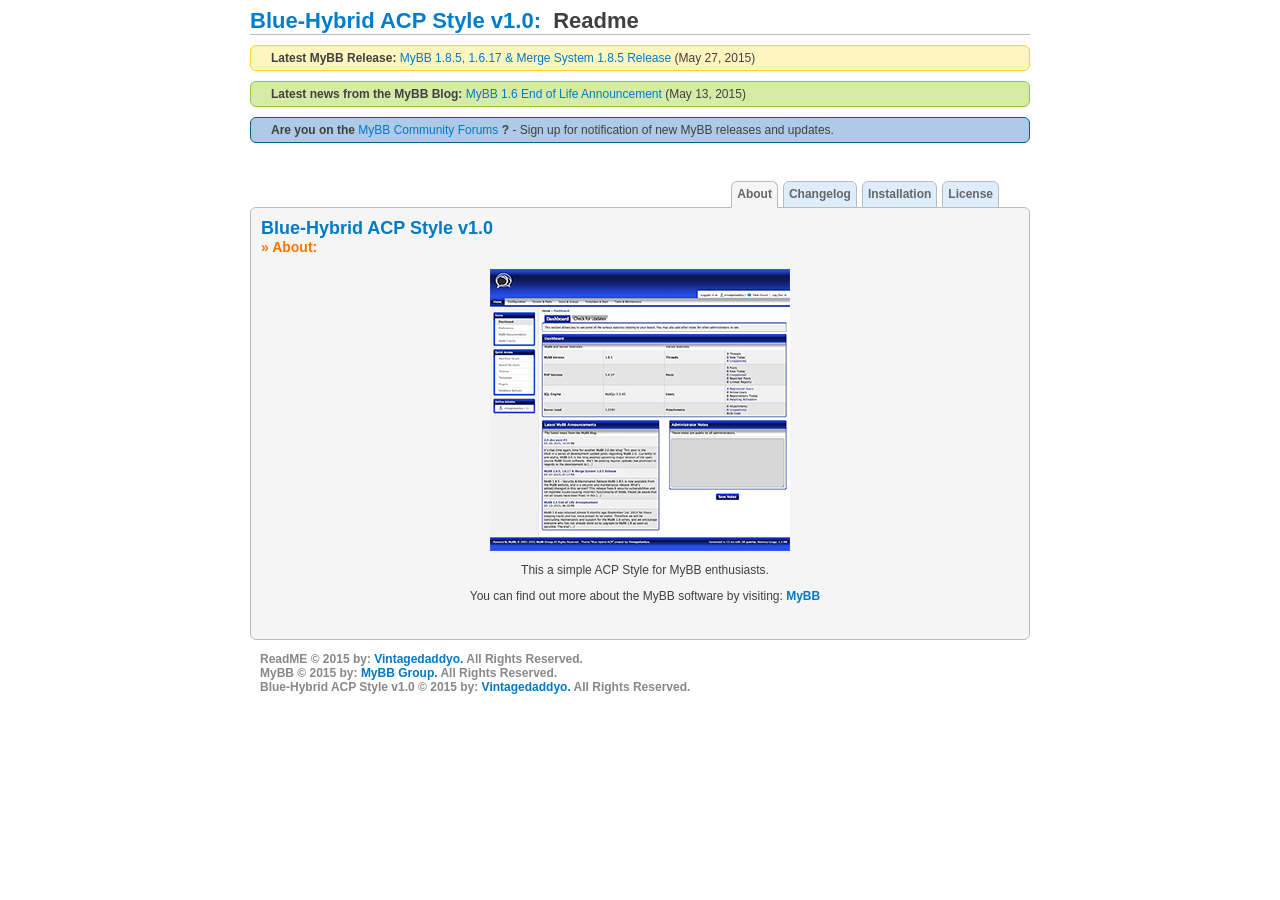
==== Documentation/ReadMe.html @ a537bf36 "Initial Git Commit" ====
<!DOCTYPE html PUBLIC "-//W3C//DTD XHTML 1.0 Transitional//EN" "http://www.w3.org/TR/xhtml1/DTD/xhtml1-transitional.dtd">
<html xmlns="http://www.w3.org/1999/xhtml">
	<head>
	<meta http-equiv="Content-Type" content="text/html; charset=UTF-8" />
	<title>Blue-Hybrid ACP Style v1.0 &raquo; Readme</title>
	<link rel="icon" type="image/png" href="favicon.ico" />
	<style type="text/css" media="screen">
/** Default Style **/
         

.alert {
	background: #FFF6BF;
	border-top: 1px solid #FFD324;
	border-left: 1px solid #FFD324;
	border-right: 1px solid #FFD324;
	border-bottom: 1px solid #FFD324;
	text-align: left;
	margin: 10px auto;
	padding: 5px 20px;
	/*font-weight: bold;*/
	border-radius: 6px;
	color: #404040;
}
.notice1 {
	background: #D6ECA6;
	border-top: 1px solid #8DC93E;
	border-left: 1px solid #8DC93E;
	border-right: 1px solid #8DC93E;
	border-bottom: 1px solid #8DC93E;
	text-align: left;
	margin: 10px auto;
	padding: 5px 20px;
	/*font-weight: bold;*/
	border-radius: 6px;
	color: #404040;
}
.notice2 {
	background: #ADCBE7;
	border-top: 1px solid #0F5C8E;
	border-left: 1px solid #0F5C8E;
	border-right: 1px solid #0F5C8E;
	border-bottom: 1px solid #0F5C8E;
	text-align: left;
	margin: 10px auto;
	padding: 5px 20px;
	/*font-weight: bold;*/
	border-radius: 6px;
	color: #404040;
}
body {
	font-family: Verdana, Arial;
	font-size: 12px;
	color: #404040;
	background: #FFFFFF;
}
p {
	padding-left: 10px;
}
blockquote {
	margin: 10px 20px 0px 20px;
	padding: 10px;
	border: 1px solid #8d8d8d;
	background-color: #f5f5f5;
}
li {
	margin-top: 20px;
}
ul li ul li {
	margin-top: 10px;
}
a, a:active, a:link, a:visited {
	color: #0079C7;
	text-decoration: none;
}
a:hover {
	color: #FF7500;
	text-decoration: underline;
}
/** Place Holder Style **/

#Container {
	width: 780px;
	margin-left: auto;
	margin-right: auto;
}
#Content {
	background-color: #F5F5F5;
	border: 1px solid #BBBBBB;
	padding: 10px;
	margin-top: -13px;
	border-radius: 6px;
}
/** Title Style **/

#Title {
	font-family: Verdana, Arial;
	font-size: 22px;
	font-weight: bold;
	color: #027DCC;
	border-bottom: 1px solid #BBBBBB;
	margin-bottom: 10px;
}
.SubTitle {
	font-family: Verdana, Arial;
	font-size: 18px;
	font-weight: bold;
	color: #0079C7;
}
.SubSubTitle {
	font-family: Verdana, Arial;
	font-size: 14px;
	font-weight: bold;
	color: #FF7500;
}
/** Tabs **/

ul#Tabs {
	font-family: Verdana, Arial;
	font-size: 12px;
	font-weight: bold;
	list-style-type: none;
	padding-bottom: 28px;
	padding-right: 25px;
	border-bottom: 1px solid #bbbbbb;
	margin-bottom: 12px;
	z-index: 1;
	margin-left: 6px;
	margin-right: 6px;
}
#Tabs li.Tab {
	float: right;
	height: 25px;
	background-color: #deedfb;
	margin: 2px 0px 0px 5px;
	border: 1px solid #bbbbbb;
	border-top-left-radius: 6px;
	border-top-right-radius: 6px;
}
#Tabs li.Tab a {
	float: left;
	display: block;
	color: #666666;
	text-decoration: none;
	padding: 5px;
}
#Tabs li.Tab a:hover {
	background-color: #F5F5F5;
	border-bottom: 0px;
	border-top-left-radius: 6px;
	border-top-right-radius: 6px;
}
/** Selected Tab **/

#Tabs li.SelectedTab {
	float: right;
	height: 25px;
	background-color: #F5F5F5;
	margin: 2px 0px 0px 5px;
	border-top: 1px solid #BBBBBB;
	border-right: 1px solid #BBBBBB;
	border-bottom: 1px solid #F5F5F5;
	border-left: 1px solid #BBBBBB;
	border-top-left-radius: 6px;
	border-top-right-radius: 6px;
}
#Tabs li.SelectedTab a {
	float: left;
	display: block;
	color: #666666;
	text-decoration: none;
	padding: 5px;
	cursor: default;
}
/** Copyright **/

#Copyright {
	text-align: left;
	color: #888888;
	font-weight: bold;
}
</style>
	<script type="text/javascript">
	/* <![CDATA[ */
		// About Page
		function about() {
			// Tab
			document.getElementById('AboutTab').className = 'SelectedTab';
			document.getElementById('ChangelogTab').className = 'Tab';
			document.getElementById('InstallTab').className = 'Tab';
			document.getElementById('LicenseTab').className = 'Tab';
			// Page
			document.getElementById('About').style.display= 'block';
			document.getElementById('Changelog').style.display = 'none';
			document.getElementById('Install').style.display = 'none';
			document.getElementById('License').style.display = 'none';
		}
		// Changelog Page
		function changelog() {
			// Tab
			document.getElementById('AboutTab').className = 'Tab';
			document.getElementById('ChangelogTab').className = 'SelectedTab';
			document.getElementById('InstallTab').className = 'Tab';
			document.getElementById('LicenseTab').className = 'Tab';
			// Page
			document.getElementById('About').style.display = 'none';
			document.getElementById('Changelog').style.display = 'block';
			document.getElementById('Install').style.display = 'none';
			document.getElementById('License').style.display = 'none';
		}
		// Installation Page
		function install() {
			// Tab
			document.getElementById('AboutTab').className = 'Tab';
			document.getElementById('ChangelogTab').className = 'Tab';
			document.getElementById('InstallTab').className = 'SelectedTab';
			document.getElementById('LicenseTab').className = 'Tab';
			// Page
			document.getElementById('About').style.display= 'none';
			document.getElementById('Changelog').style.display = 'none';
			document.getElementById('Install').style.display = 'block';
			document.getElementById('License').style.display = 'none';
		
		}
		// License Page
		function license() {
			// Tab
			document.getElementById('AboutTab').className = 'Tab';
			document.getElementById('ChangelogTab').className = 'Tab';
			document.getElementById('InstallTab').className = 'Tab';
			document.getElementById('LicenseTab').className = 'SelectedTab';
			// Page
			document.getElementById('About').style.display= 'none';
			document.getElementById('Changelog').style.display = 'none';
			document.getElementById('Install').style.display = 'none';
			document.getElementById('License').style.display = 'block';
		}
	/* ]]> */
	</script>
	</head>
	<body>
<div id="Container">
<!-- Begin Title -->
<div id="Title">Blue-Hybrid ACP Style v1.0:&nbsp;&nbsp;<span style="color: #404040;">Readme</span></div>
<!-- End Title --> 
<!-- begin: alerts -->

<p class="alert"><strong>Latest MyBB Release:</strong> <a href="http://blog.mybb.com/2015/05/27/mybb-1-8-5-1-6-17-merge-system-1-8-5-release/" target="_blank">MyBB 1.8.5, 1.6.17 &amp; Merge System 1.8.5 Release</a> <span class="date">(May 27, 2015)</span></p>
<p class="notice1"><strong>Latest news from the MyBB Blog:</strong> <a href="http://blog.mybb.com/2015/05/13/mybb-1-6-end-of-life-announcement/" target="_blank">MyBB 1.6 End of Life Announcement</a> <span class="date">(May 13, 2015)</span></p>
<p class="notice2"><strong>Are you on the </strong><a href="http://community.mybb.com/" target="_blank">MyBB Community Forums</a><strong>&nbsp;?</strong> - Sign up for notification of new MyBB releases and updates.</p>
<!-- end: alerts --> 
<br />
<!-- Begin Tabs -->
<ul id="Tabs">
      <li id="LicenseTab" class="Tab"><a href="#License" onclick="license(); return false;" title="License">License</a></li>
      <li id="InstallTab" class="Tab"><a href="#Installation" onclick="install(); return false;" title="Installation Instructions">Installation</a></li>
      <li id="ChangelogTab" class="Tab"><a href="#Changelog" onclick="changelog(); return false;" title="Changelog">Changelog</a></li>
      <li id="AboutTab" class="SelectedTab"><a href="#About" onclick="about(); return false;" title="About">About</a></li>
    </ul>
<!-- End Tabs --> 
<!-- Begin Content -->
<div id="Content"> 
      <!-- Begin  About Theme-->
      <div id="About">
    <div class="SubTitle">Blue-Hybrid ACP Style v1.0</div>
    <div class="SubSubTitle">&raquo;&nbsp;About:</div>
    <br />
    <center>
          <a href="ACP_Style_Screen.png" ><img src="ACP_Style_Screen_sm.png" border="0"/></a>
          <p>This a simple ACP Style for MyBB enthusiasts.</p>
          <p>You can find out more about the MyBB software by visiting: <a href="http://www.mybb.com" target="_blank"><b>MyBB</b></a></p>
        </center>
    <br />
  </div>
      <!-- End  About Theme--> 
      <!-- Begin Theme Changelog -->
      <div id="Changelog" style="display: none;">
    <div class="SubTitle">Blue-Hybrid ACP Style v1.0</div>
    <div class="SubSubTitle">&raquo;&nbsp;Changelog:</div>
    <br />
    <p>History:</p>
    <p>06/07/2015&nbsp;&mdash;&nbsp;ACP Style initial release</p>
    <p>06/07/2015&nbsp;&mdash;&nbsp;Updated ACP Style initial Basic ReadMe</p>
    <p>06/07/2015&nbsp;&mdash;&nbsp;ACP Style initial creation completion</p>
    <br />
    <p>To Do:&#42;</p>
    <p>&#42;&nbsp;Add more descriptive commenting</p>
    <p>&#42;&nbsp;Improve ACP Style ReadMe Documentation</p>
    <p>&#42;&nbsp;Improve Main Logo &amp; Login Logo</p>
    <p>&#42;&nbsp;Clean up any minor styling issues</p>
    <br />
  </div>
      <!-- End Theme Changelog --> 
      
      <!-- Begin Theme Installation Instructions -->
      <div id="Install" style="display: none;">
    <div class="SubTitle">Blue-Hybrid ACP Style v1.0</div>
    <div class="SubSubTitle">&raquo;&nbsp;Installation:</div>
    <br />
    <p>1.) After downloading the ACP Style, unpack it (with <a href="http://www.7-zip.org/download.html"><b>7-Zip</b></a> for example)</p>
    <p>2.) Upload contents of &quot;Upload&quot; into your forums folder.</p>
    <p>3.) Go to the Admin Control Panel under Preferences &gt; Global Preferences &gt; Admin Control Panel Theme</p>
    <p>4.) Select &quot;Blue-Hybrid-ACP&quot; &amp; then press: &quot;Save Personal Notes &amp; Preferences&quot;</p>
    <p>5.) Now have fun with your new forum ACP Syle!</p>
    <br />
  </div>
      <!-- End Theme Installation Instructions --> 
      
      <!-- Begin Theme License -->
      <div id="License" style="display: none;">
    <div class="SubTitle">Blue-Hybrid ACP Style v1.0</div>
    <div class="SubSubTitle">&raquo;&nbsp;License:</div>
    <br />
    <p> You may not remove or change the MyBB copyright nor the Designed by: &quot;Vintagedaddyo&quot; statements in the footer of this ACP Style's templates. You may use and modify this ACP Style to your personal likings, but redistributing a modified version for download is prohibited, unless you have explicit written permission from &quot;Vintagedaddyo&quot;, though you are allowed to redistribute a copy that has not been modified. </p>
  </div>
      <!-- End Theme License --> 
    </div>
<!-- End Content --> 

<!-- Begin Theme Copyright -->
<p id="Copyright"> ReadME&nbsp;&copy;&nbsp;2015&nbsp;by:&nbsp;<a href="http://vintagedaddyo.com/mybb/community" target="_blank"><b>Vintagedaddyo.</b></a>&nbsp;All Rights Reserved. <br />
      MyBB&nbsp;&copy; 2015&nbsp;by:&nbsp;<a href="http://mybb.com/" target="_blank"><b>MyBB Group.</b></a>&nbsp;All Rights Reserved. <br />
      Blue-Hybrid ACP Style v1.0&nbsp;&copy;&nbsp;2015&nbsp;by:&nbsp;<a href="http://vintagedaddyo.com/mybb/community" target="_blank"><b>Vintagedaddyo.</b></a>&nbsp;All Rights Reserved. <br />
    </p>
<!-- End Theme Copyright -->
</body>
</html>
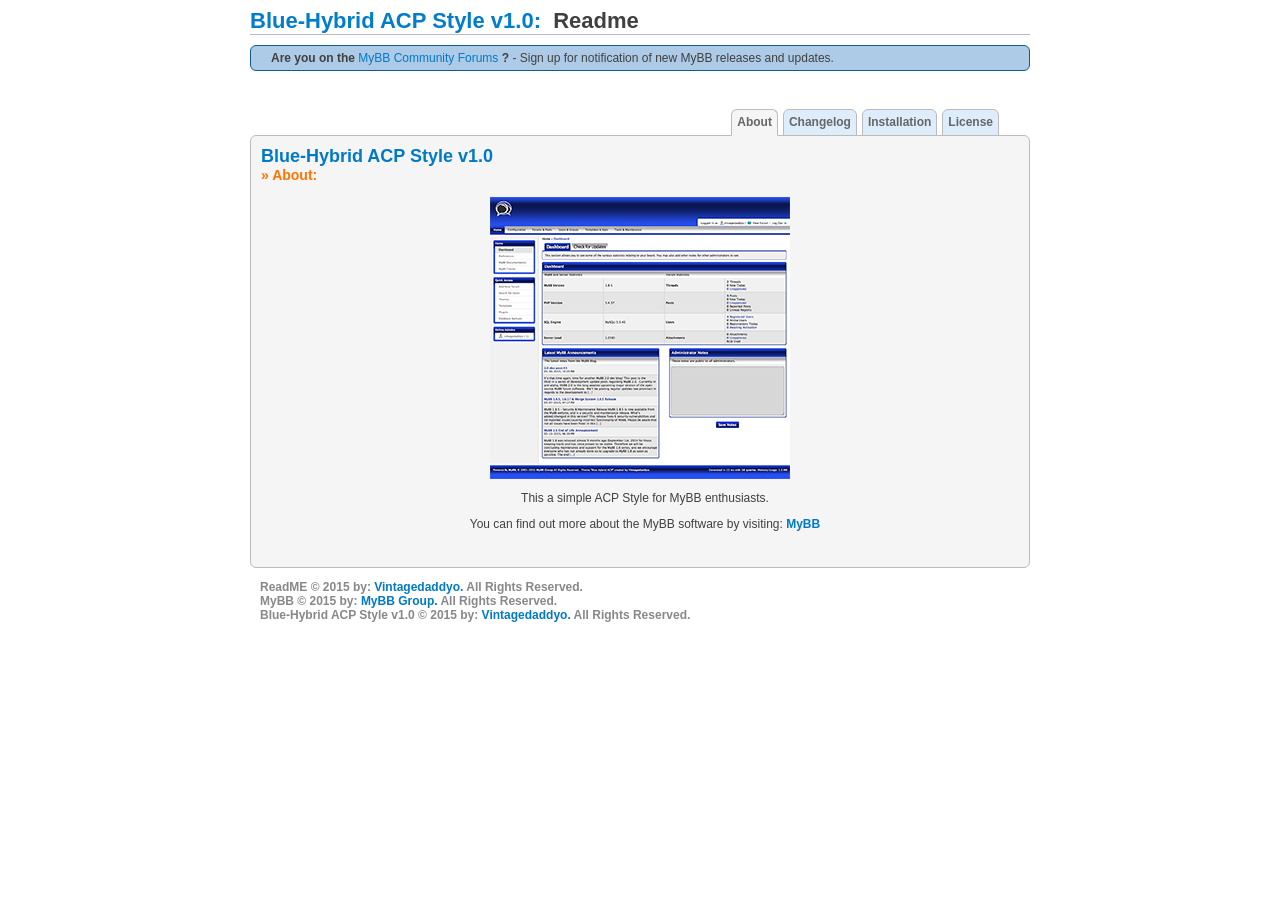
==== commit 77b52400: "minor edits" ====
--- a/Documentation/ReadMe.html
+++ b/Documentation/ReadMe.html
@@ -243,9 +243,9 @@
 <div id="Title">Blue-Hybrid ACP Style v1.0:&nbsp;&nbsp;<span style="color: #404040;">Readme</span></div>
 <!-- End Title --> 
 <!-- begin: alerts -->
-
+<!--
 <p class="alert"><strong>Latest MyBB Release:</strong> <a href="http://blog.mybb.com/2015/05/27/mybb-1-8-5-1-6-17-merge-system-1-8-5-release/" target="_blank">MyBB 1.8.5, 1.6.17 &amp; Merge System 1.8.5 Release</a> <span class="date">(May 27, 2015)</span></p>
-<p class="notice1"><strong>Latest news from the MyBB Blog:</strong> <a href="http://blog.mybb.com/2015/05/13/mybb-1-6-end-of-life-announcement/" target="_blank">MyBB 1.6 End of Life Announcement</a> <span class="date">(May 13, 2015)</span></p>
+<p class="notice1"><strong>Latest news from the MyBB Blog:</strong> <a href="http://blog.mybb.com/2015/05/13/mybb-1-6-end-of-life-announcement/" target="_blank">MyBB 1.6 End of Life Announcement</a> <span class="date">(May 13, 2015)</span></p>  -->
 <p class="notice2"><strong>Are you on the </strong><a href="http://community.mybb.com/" target="_blank">MyBB Community Forums</a><strong>&nbsp;?</strong> - Sign up for notification of new MyBB releases and updates.</p>
 <!-- end: alerts --> 
 <br />
@@ -317,9 +317,9 @@
 <!-- End Content --> 
 
 <!-- Begin Theme Copyright -->
-<p id="Copyright"> ReadME&nbsp;&copy;&nbsp;2015&nbsp;by:&nbsp;<a href="http://vintagedaddyo.com/mybb/community" target="_blank"><b>Vintagedaddyo.</b></a>&nbsp;All Rights Reserved. <br />
+<p id="Copyright"> ReadME&nbsp;&copy;&nbsp;2015&nbsp;by:&nbsp;<a href="https://github.com/vintagedaddyo/MyBB_ACP_Style_Blue_Hybrid" target="_blank"><b>Vintagedaddyo.</b></a>&nbsp;All Rights Reserved. <br />
       MyBB&nbsp;&copy; 2015&nbsp;by:&nbsp;<a href="http://mybb.com/" target="_blank"><b>MyBB Group.</b></a>&nbsp;All Rights Reserved. <br />
-      Blue-Hybrid ACP Style v1.0&nbsp;&copy;&nbsp;2015&nbsp;by:&nbsp;<a href="http://vintagedaddyo.com/mybb/community" target="_blank"><b>Vintagedaddyo.</b></a>&nbsp;All Rights Reserved. <br />
+      Blue-Hybrid ACP Style v1.0&nbsp;&copy;&nbsp;2015&nbsp;by:&nbsp;<a href="https://github.com/vintagedaddyo/MyBB_ACP_Style_Blue_Hybrid" target="_blank"><b>Vintagedaddyo.</b></a>&nbsp;All Rights Reserved. <br />
     </p>
 <!-- End Theme Copyright -->
 </body>
